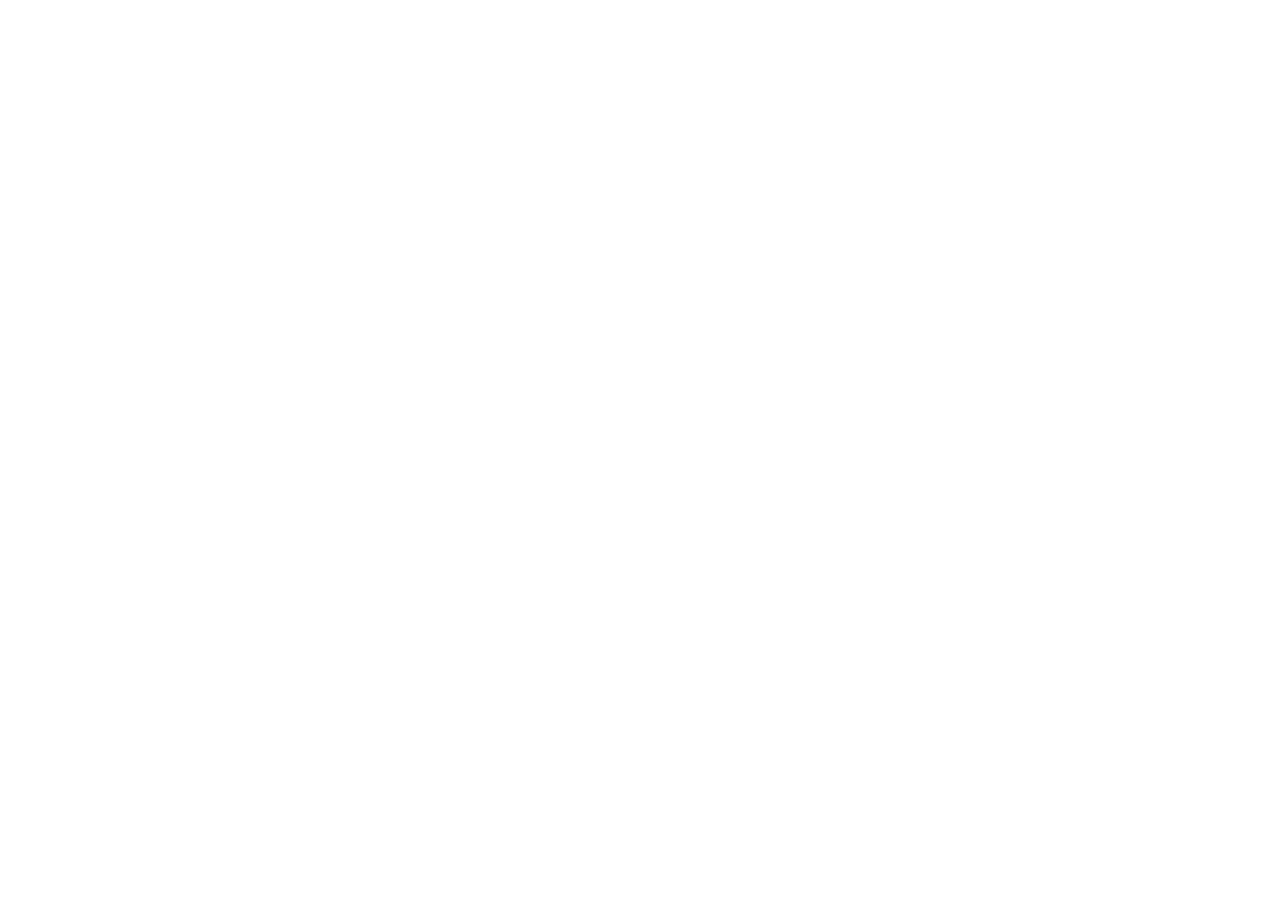
==== RGBA_HEX_Converter/index.html @ e8411d79 "starting work on the RGBA hex converter html file" ====
<!DOCTYPE html>
<html lang="en">
    <head>
        <title>RGBA HEX converter</title>
        <link rel="stylesheet" type="text/css" href="stylesheet.css">
        <script src="script.js"></script>
    </head>
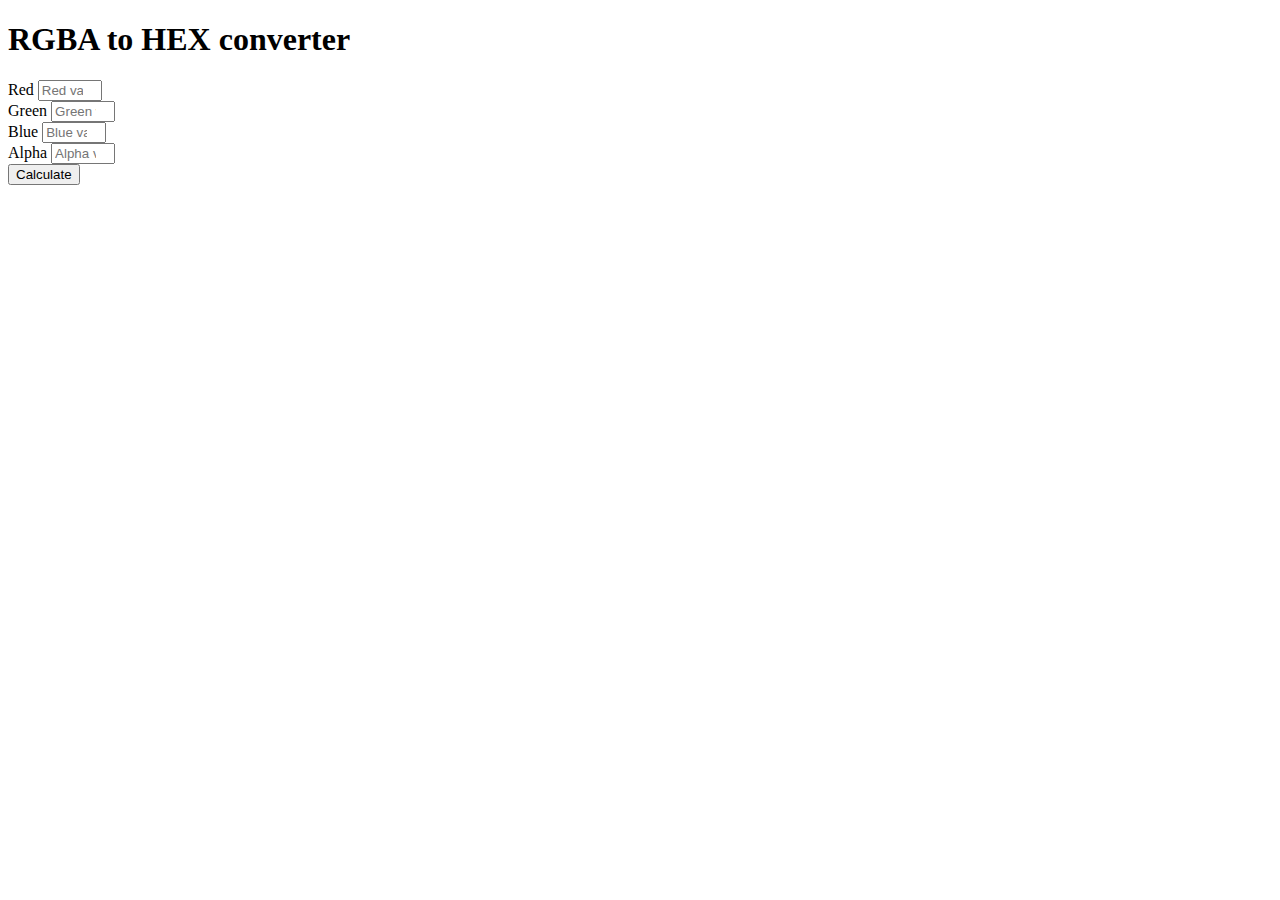
==== commit 241ca355: "added html information to project files" ====
--- a/RGBA_HEX_Converter/index.html
+++ b/RGBA_HEX_Converter/index.html
@@ -4,4 +4,45 @@
         <title>RGBA HEX converter</title>
         <link rel="stylesheet" type="text/css" href="stylesheet.css">
         <script src="script.js"></script>
-    </head>+    </head>
+    <body>
+        <div class="header">
+            <h1>RGBA to HEX converter</h1>
+        </div>
+        <div class="content">
+            <form onsubmit="return convert(event)">
+            <label>
+                Red
+                <input type="number" min="0" max="256"
+                name="red" id="red" placeholder="Red value" 
+                title="Red" required/>
+            </label>
+            <br>
+            <label>
+                Green
+                <input type="number" min="0" max="256"
+                name="green" id="green" placeholder="Green value"
+                title="Green" required/>
+            </label>
+            <br>
+            <label>
+                Blue
+                <input type="number" min="0" max="256" 
+                name="blue" id="blue" placeholder="Blue value"
+                title="blue" required/>
+            </label>
+            <br>
+            <label>
+                Alpha
+                <input type="number" min="0" max="256"
+                name="alpa" id="alpha" placeholder="Alpha value"
+                title="alpha" required/>
+            </label>
+            <br>
+            <button type="submit">Calculate</button>
+        </form>
+        <div id="resultcontainer">
+            <div id="result"></div>
+        </div>
+        </div>
+    </body>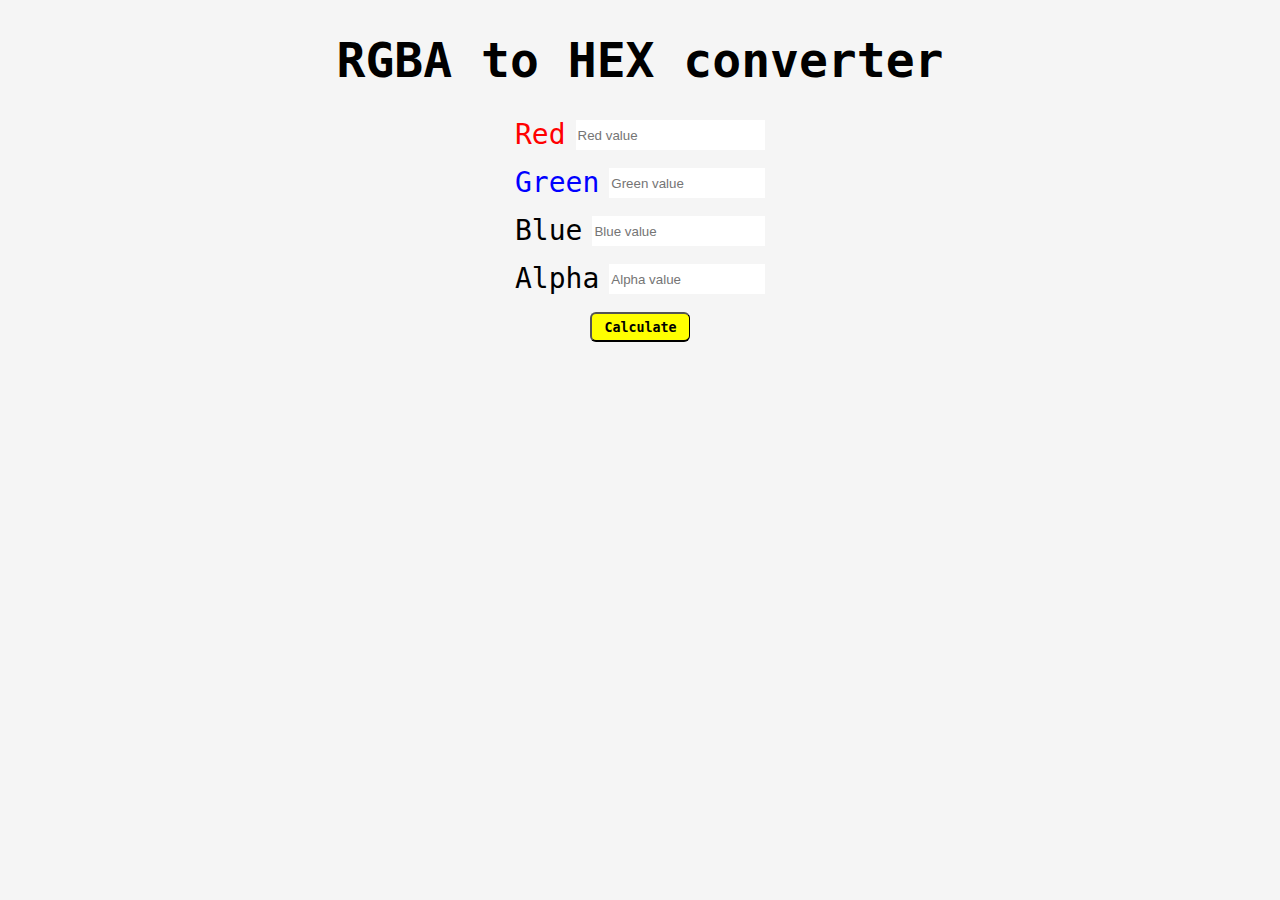
==== commit e9c3c748: "Modified and then changed back to original code" ====
--- a/RGBA_HEX_Converter/index.html
+++ b/RGBA_HEX_Converter/index.html
@@ -45,4 +45,6 @@
             <div id="result"></div>
         </div>
         </div>
-    </body>+    </body>
+
+    --- a/RGBA_HEX_Converter/stylesheet.css
+++ b/RGBA_HEX_Converter/stylesheet.css
@@ -0,0 +1,84 @@
+body {
+    margin: 0px;
+    padding: 0px;
+    background-color: #f5f5f5;
+    display: flex;
+    flex-direction: column;
+    align-items: center;
+    justify-content: center;
+    height: 100%;
+}
+
+.header {
+    font-size: 24px;
+    font-family: monospace;
+}
+
+.content {
+    display: flex;
+    flex-direction: column;
+    align-items: center;
+    justify-content: center;
+}
+
+.content p {
+    font-size: 18px;
+}
+
+form {
+    display: flex;
+    flex-direction: column;
+    align-items: center;
+}
+
+form label {
+    font-family: monospace;
+    font-size: 28px;
+    line-height: 28px;
+    width: 250px;
+    display: flex;
+    align-items: center;
+}
+
+form label:nth-child(1) {
+    color: red;
+}
+form label:nth-child(2) {
+    color: green;
+}
+form label:nth-child(3) {
+    color: blue;
+}
+form input {
+    color: black;
+    height: 28px;
+    width: 100%;
+    border: none;
+    margin-left: 10px;
+}
+
+form button {
+    background-color: yellow;
+    height: 30px;
+    padding: 4px 12px;
+    color: black;
+    font-weight: bold;
+    border-right: 1px solid black;
+    border-radius: 6px;
+    font-family: monospace;
+}
+
+#resultcontainer {
+    width: 100%;
+    height: 100%;
+    background-color: #fdfff7;
+    border-radius: 6px;
+    display: flex;
+    align-items: center;
+    justify-content: center;
+}
+
+#result {
+    font-family: monospace;
+    font-size: 24px;
+}